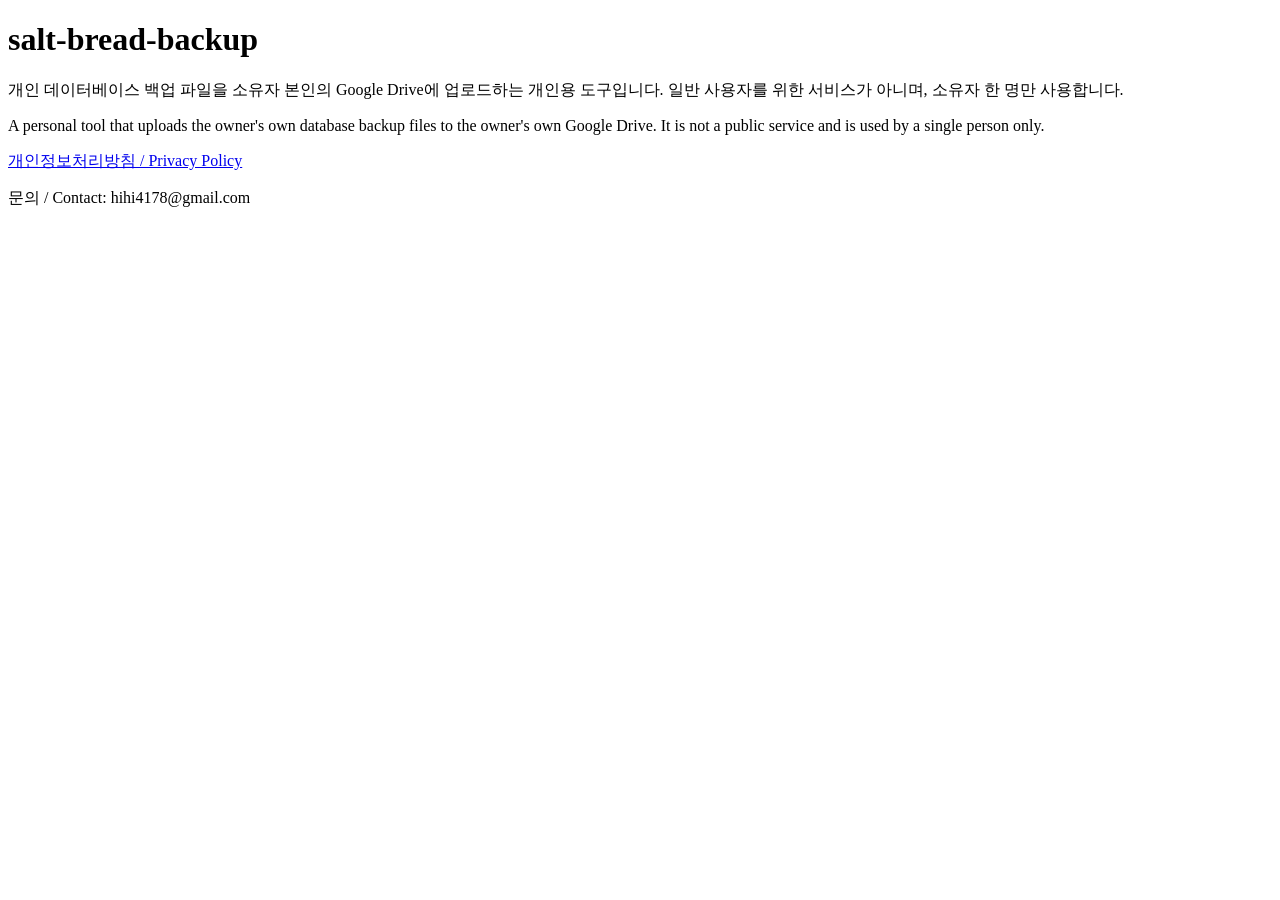
==== salt-bread-backup/index.html @ e66b327e "salt-bread-backup: OAuth 앱 홈페이지·개인정보처리방침 페이지 추가 (SYA-998) Co-Authored-By: Claude Opus 5.5 <noreply@a" ====
<!doctype html>
<html lang="ko">
<head>
<meta charset="utf-8">
<meta name="viewport" content="width=device-width, initial-scale=1">
<title>salt-bread-backup</title>
</head>
<body>
<h1>salt-bread-backup</h1>
<p>개인 데이터베이스 백업 파일을 소유자 본인의 Google Drive에 업로드하는 개인용 도구입니다.
일반 사용자를 위한 서비스가 아니며, 소유자 한 명만 사용합니다.</p>
<p>A personal tool that uploads the owner's own database backup files to the owner's own Google Drive.
It is not a public service and is used by a single person only.</p>
<p><a href="privacy.html">개인정보처리방침 / Privacy Policy</a></p>
<p>문의 / Contact: hihi4178@gmail.com</p>
</body>
</html>
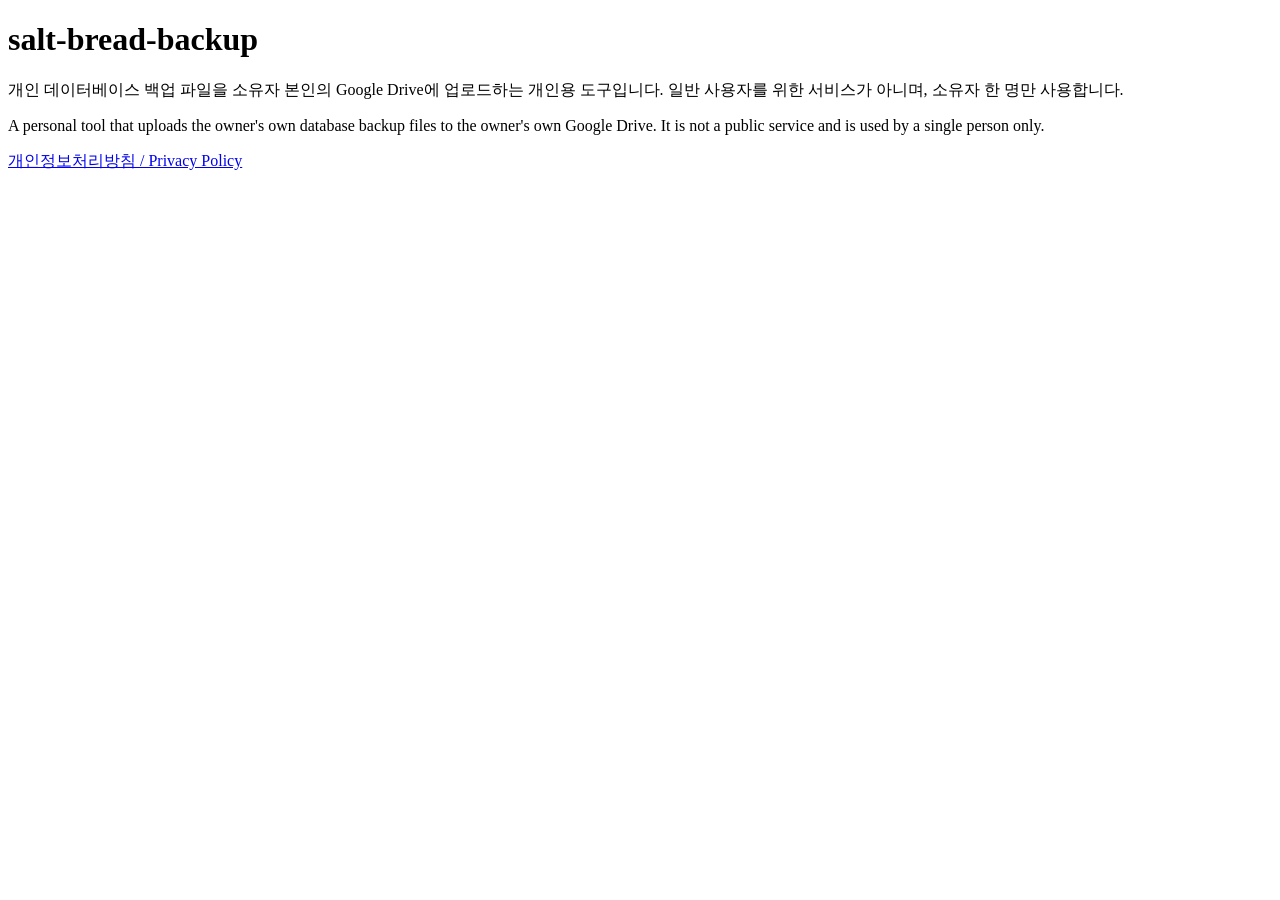
==== commit 6de89357: "salt-bread-backup: 본문 연락처 이메일 제거 (SYA-998) Co-Authored-By: Claude Opus 5.5 <noreply@anthropic.com>" ====
--- a/salt-bread-backup/index.html
+++ b/salt-bread-backup/index.html
@@ -12,6 +12,5 @@
 <p>A personal tool that uploads the owner's own database backup files to the owner's own Google Drive.
 It is not a public service and is used by a single person only.</p>
 <p><a href="privacy.html">개인정보처리방침 / Privacy Policy</a></p>
-<p>문의 / Contact: hihi4178@gmail.com</p>
 </body>
 </html>
